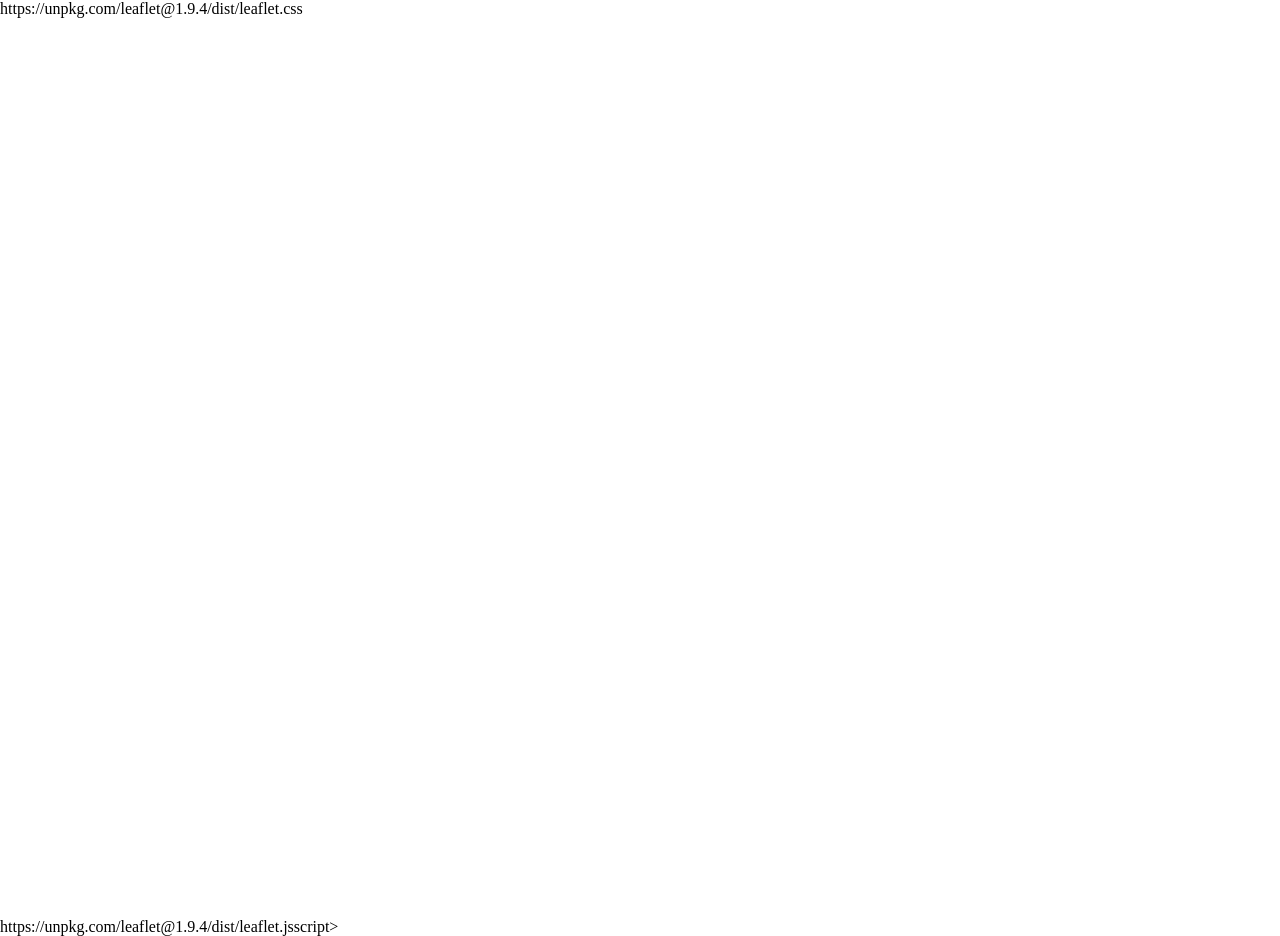
==== indeks.html @ 1d928720 "Add files via upload" ====
<!DOCTYPE html>
<html>
<head>
<meta charset="utf-8">
<title>Peta Saya</title>

https://unpkg.com/leaflet@1.9.4/dist/leaflet.css

<style>
body{
margin:0;
}

#map{
width:100%;
height:100vh;
}
</style>

</head>
<body>

<div id="map"></div>

https://unpkg.com/leaflet@1.9.4/dist/leaflet.jsscript>

<script>

var map=L.map('map').setView([-6.2,106.816],10);

L.tileLayer(
'https://tile.openstreetmap.org/{z}/{x}/{y}.png'
).addTo(map);

fetch("lokasi.geojson")
.then(response=>response.json())
.then(data=>{

L.geoJSON(data).addTo(map);

});

</script>

</body>
</html>
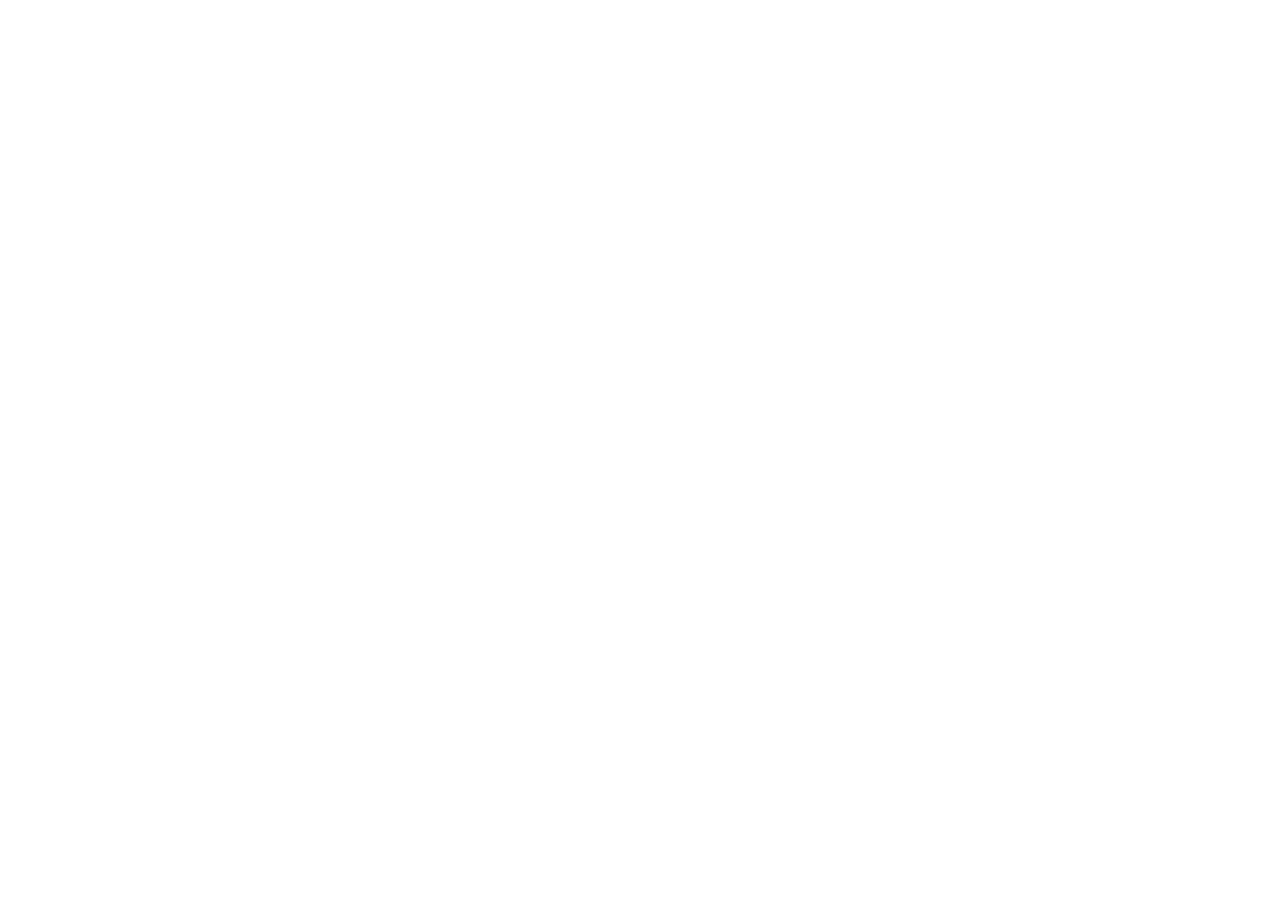
==== commit f9e0db7a: "Refactor indeks.html for improved map display Updated HTML structure and added Leaflet marker." ====
--- a/indeks.html
+++ b/indeks.html
@@ -4,43 +4,45 @@
 <meta charset="utf-8">
 <title>Peta Saya</title>
 
-https://unpkg.com/leaflet@1.9.4/dist/leaflet.css
+<link rel="stylesheet"
+href="https://unpkg.com/leaflet@1.9.4/dist/leaflet.css"/>
 
 <style>
-body{
+html,body{
+height:100%;
 margin:0;
 }
 
 #map{
+height:100vh;
 width:100%;
-height:100vh;
 }
 </style>
 
 </head>
+
 <body>
 
 <div id="map"></div>
 
-https://unpkg.com/leaflet@1.9.4/dist/leaflet.jsscript>
+<script src="https://unpkg.com/leaflet@1.9.4/dist/leaflet.js"></script>
 
 <script>
 
-var map=L.map('map').setView([-6.2,106.816],10);
+var map = L.map('map').setView([-6.2,106.816],10);
 
 L.tileLayer(
-'https://tile.openstreetmap.org/{z}/{x}/{y}.png'
+'https://tile.openstreetmap.org/{z}/{x}/{y}.png',
+{
+attribution:'© OpenStreetMap'
+}
 ).addTo(map);
 
-fetch("lokasi.geojson")
-.then(response=>response.json())
-.then(data=>{
-
-L.geoJSON(data).addTo(map);
-
-});
+L.marker([-6.2,106.816])
+.addTo(map)
+.bindPopup("Jakarta");
 
 </script>
 
 </body>
-</html>+</html>
